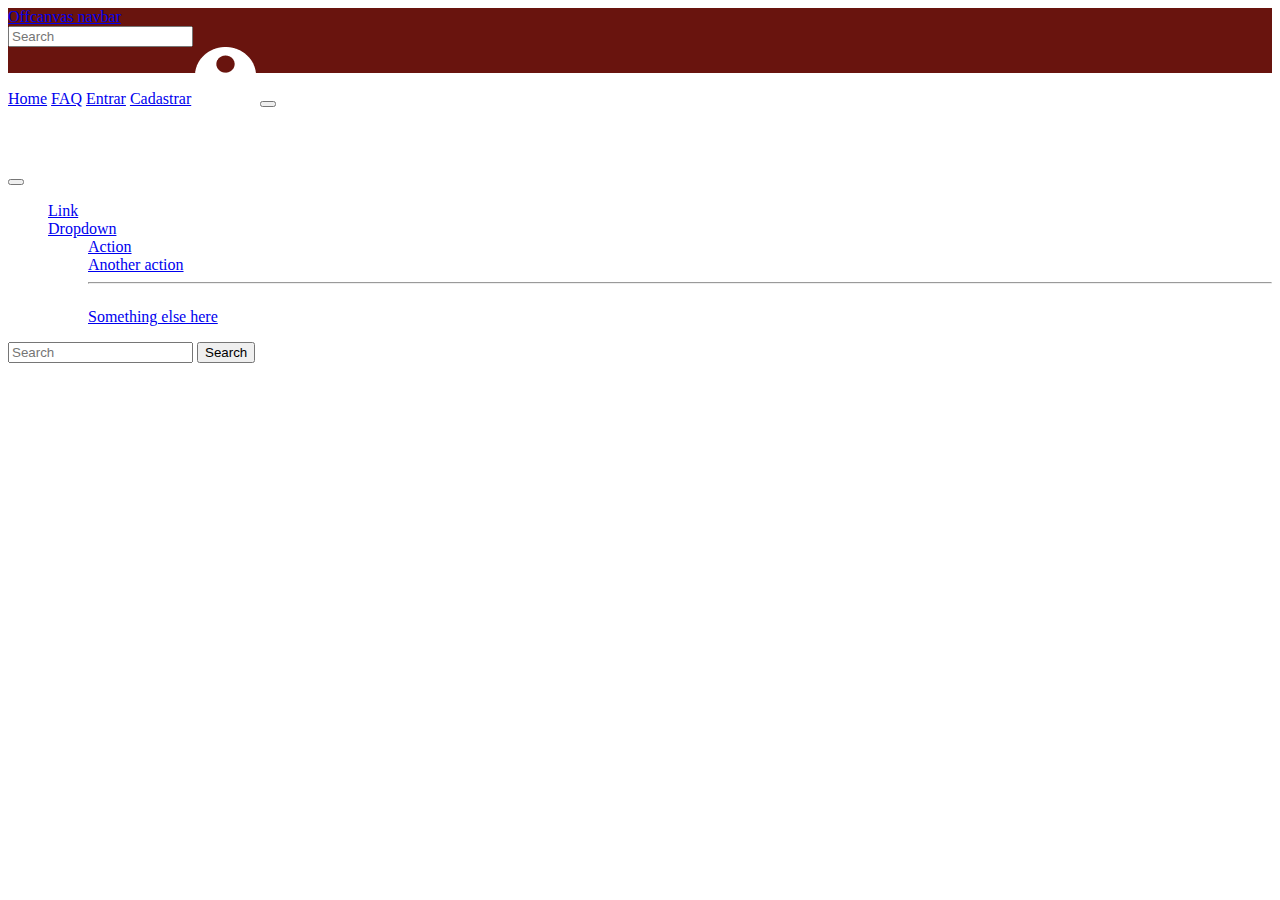
==== index.html @ 10762af8 "cria header" ====
<!DOCTYPE html>
<html lang="en">
<head>
    <meta charset="UTF-8">
    <meta http-equiv="X-UA-Compatible" content="IE=edge">
    <meta name="viewport" content="width=device-width, initial-scale=1.0">
    <title>Pagina de login</title>
    <link rel="stylesheet" href="header.css">
    <link href="https://cdn.jsdelivr.net/npm/bootstrap@5.3.0-alpha3/dist/css/bootstrap.min.css" rel="stylesheet" integrity="sha384-KK94CHFLLe+nY2dmCWGMq91rCGa5gtU4mk92HdvYe+M/SXH301p5ILy+dN9+nJOZ" crossorigin="anonymous">
    <script src="https://cdn.jsdelivr.net/npm/bootstrap@5.3.0-alpha3/dist/js/bootstrap.bundle.min.js" integrity="sha384-ENjdO4Dr2bkBIFxQpeoTz1HIcje39Wm4jDKdf19U8gI4ddQ3GYNS7NTKfAdVQSZe" crossorigin="anonymous"></script>
</head>
<body>
    <nav class="navbar bg-body-tertiary fixed-top">
        <div class="container-fluid">
          <a class="navbar-brand" href="#">Offcanvas navbar</a>
          <form class="d-flex" role="search">
            <input class="form-control me-2" type="search" placeholder="Search" aria-label="Search">
           </form>
            <a class="nav-link active" aria-current="page" href="#">Home</a>
            <a class="nav-link active" aria-current="page" href="#">FAQ</a>
            <a class="nav-link active" aria-current="page" href="#">Entrar</a>
            <a class="nav-link active" aria-current="page" href="#">Cadastrar</a>
            <a class="user img" aria-current="page" href="#"></a><img src="icons/User.png" alt="">
            
          <button class="navbar-toggler" type="button" data-bs-toggle="offcanvas" data-bs-target="#offcanvasNavbar" aria-controls="offcanvasNavbar" aria-label="Toggle navigation">
            <span class="navbar-toggler-icon"></span>
            </button>
          <div class="offcanvas offcanvas-end" tabindex="-1" id="offcanvasNavbar" aria-labelledby="offcanvasNavbarLabel">
            <div class="offcanvas-header">
              <h5 class="offcanvas-title" id="offcanvasNavbarLabel">Offcanvas</h5>
              <button type="button" class="btn-close" data-bs-dismiss="offcanvas" aria-label="Close"></button>
            </div>
            <div class="offcanvas-body">
              <ul class="navbar-nav justify-content-end flex-grow-1 pe-3">
                <li class="nav-item">
                  <a class="nav-link" href="#">Link</a>
                </li>
                <li class="nav-item dropdown">
                  <a class="nav-link dropdown-toggle" href="#" role="button" data-bs-toggle="dropdown" aria-expanded="false">
                    Dropdown
                  </a>
                  <ul class="dropdown-menu">
                    <li><a class="dropdown-item" href="#">Action</a></li>
                    <li><a class="dropdown-item" href="#">Another action</a></li>
                    <li>
                      <hr class="dropdown-divider">
                    </li>
                    <li><a class="dropdown-item" href="#">Something else here</a></li>
                  </ul>
                </li>
              </ul>
              <form class="d-flex mt-3" role="search">
                <input class="form-control me-2" type="search" placeholder="Search" aria-label="Search">
                <button class="btn btn-outline-success" type="submit">Search</button>
              </form>
            </div>
          </div>
        </div>
      </nav>


    
    
</body>
</html>
---- header.css ----
.container-fluid
{
    background-color: #69140E;
    height: 65px;
    color:white;
}

.user img{
    background-color: rgb(9, 202, 202);
}
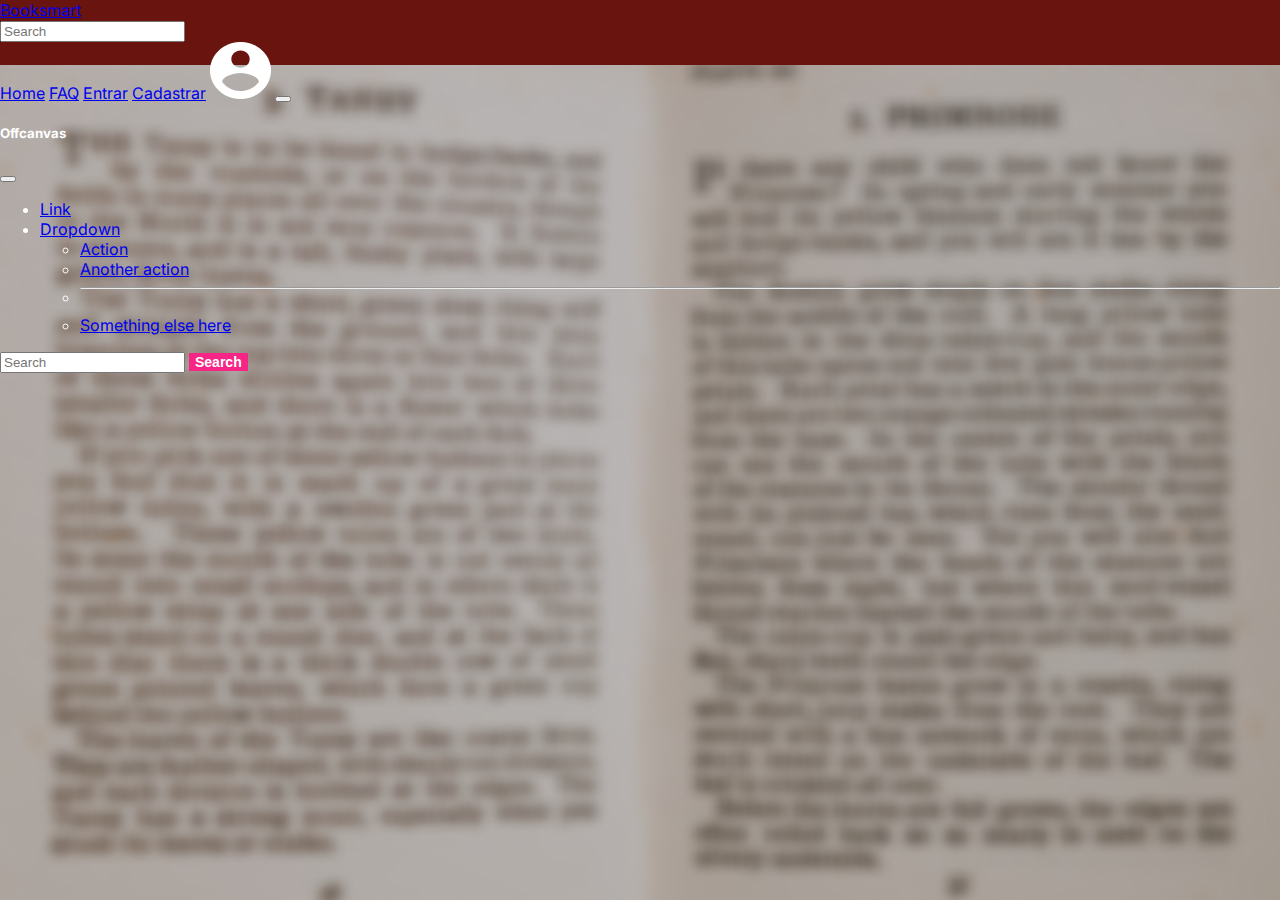
==== commit eec15363: "cmc login" ====
--- a/index.html
+++ b/index.html
@@ -6,60 +6,58 @@
     <meta name="viewport" content="width=device-width, initial-scale=1.0">
     <title>Pagina de login</title>
     <link rel="stylesheet" href="header.css">
+    <link rel="stylesheet" href="Login/login.css">
     <link href="https://cdn.jsdelivr.net/npm/bootstrap@5.3.0-alpha3/dist/css/bootstrap.min.css" rel="stylesheet" integrity="sha384-KK94CHFLLe+nY2dmCWGMq91rCGa5gtU4mk92HdvYe+M/SXH301p5ILy+dN9+nJOZ" crossorigin="anonymous">
     <script src="https://cdn.jsdelivr.net/npm/bootstrap@5.3.0-alpha3/dist/js/bootstrap.bundle.min.js" integrity="sha384-ENjdO4Dr2bkBIFxQpeoTz1HIcje39Wm4jDKdf19U8gI4ddQ3GYNS7NTKfAdVQSZe" crossorigin="anonymous"></script>
 </head>
 <body>
-    <nav class="navbar bg-body-tertiary fixed-top">
-        <div class="container-fluid">
-          <a class="navbar-brand" href="#">Offcanvas navbar</a>
-          <form class="d-flex" role="search">
+  <header class="navbar bg-body-tertiary fixed-top">
+    <div class="container-fluid">
+      <a class="navbar-brand" href="#">Booksmart</a>
+      <form class="d-flex" role="search">
+        <input class="form-control me-2" type="search" placeholder="Search" aria-label="Search">
+       </form>
+           <a class="nav-link active" aria-current="page" href="#">Home</a>
+           <a class="nav-link active" aria-current="page" href="#">FAQ</a>
+           <a class="nav-link active" aria-current="page" href="Login/login.html">Entrar</a>
+           <a class="nav-link active" aria-current="page" href="cadastro.html">Cadastrar</a>
+           <a class="user img" aria-current="page" href="#"></a><img src="icons/User.png" alt="">
+        
+      <button class="navbar-toggler " type="button" data-bs-toggle="offcanvas" data-bs-target="#offcanvasNavbar" aria-controls="offcanvasNavbar" aria-label="Toggle navigation">
+        <span class="navbar-toggler-icon text-bg-primary"></span>
+        </button>
+      <div class="offcanvas offcanvas-end text-bg-primary" tabindex="-1" id="offcanvasNavbar" aria-labelledby="offcanvasNavbarLabel">
+        <div class="offcanvas-header">
+          <h5 class="offcanvas-title" id="offcanvasNavbarLabel">Offcanvas</h5>
+          <button type="button" class="btn-close" data-bs-dismiss="offcanvas" aria-label="Close"></button>
+        </div>
+        <div class="offcanvas-body">
+          <ul class="navbar-nav justify-content-end flex-grow-1 pe-3">
+            <li class="nav-item">
+              <a class="nav-link" href="#">Link</a>
+            </li>
+            <li class="nav-item dropdown">
+              <a class="nav-link dropdown-toggle" href="#" role="button" data-bs-toggle="dropdown" aria-expanded="false">
+                Dropdown
+              </a>
+              <ul class="dropdown-menu">
+                <li><a class="dropdown-item" href="#">Action</a></li>
+                <li><a class="dropdown-item" href="#">Another action</a></li>
+                <li>
+                  <hr class="dropdown-divider">
+                </li>
+                <li><a class="dropdown-item" href="#">Something else here</a></li>
+              </ul>
+            </li>
+          </ul>
+          <form class="d-flex mt-3" role="search">
             <input class="form-control me-2" type="search" placeholder="Search" aria-label="Search">
-           </form>
-            <a class="nav-link active" aria-current="page" href="#">Home</a>
-            <a class="nav-link active" aria-current="page" href="#">FAQ</a>
-            <a class="nav-link active" aria-current="page" href="#">Entrar</a>
-            <a class="nav-link active" aria-current="page" href="#">Cadastrar</a>
-            <a class="user img" aria-current="page" href="#"></a><img src="icons/User.png" alt="">
-            
-          <button class="navbar-toggler" type="button" data-bs-toggle="offcanvas" data-bs-target="#offcanvasNavbar" aria-controls="offcanvasNavbar" aria-label="Toggle navigation">
-            <span class="navbar-toggler-icon"></span>
-            </button>
-          <div class="offcanvas offcanvas-end" tabindex="-1" id="offcanvasNavbar" aria-labelledby="offcanvasNavbarLabel">
-            <div class="offcanvas-header">
-              <h5 class="offcanvas-title" id="offcanvasNavbarLabel">Offcanvas</h5>
-              <button type="button" class="btn-close" data-bs-dismiss="offcanvas" aria-label="Close"></button>
-            </div>
-            <div class="offcanvas-body">
-              <ul class="navbar-nav justify-content-end flex-grow-1 pe-3">
-                <li class="nav-item">
-                  <a class="nav-link" href="#">Link</a>
-                </li>
-                <li class="nav-item dropdown">
-                  <a class="nav-link dropdown-toggle" href="#" role="button" data-bs-toggle="dropdown" aria-expanded="false">
-                    Dropdown
-                  </a>
-                  <ul class="dropdown-menu">
-                    <li><a class="dropdown-item" href="#">Action</a></li>
-                    <li><a class="dropdown-item" href="#">Another action</a></li>
-                    <li>
-                      <hr class="dropdown-divider">
-                    </li>
-                    <li><a class="dropdown-item" href="#">Something else here</a></li>
-                  </ul>
-                </li>
-              </ul>
-              <form class="d-flex mt-3" role="search">
-                <input class="form-control me-2" type="search" placeholder="Search" aria-label="Search">
-                <button class="btn btn-outline-success" type="submit">Search</button>
-              </form>
-            </div>
-          </div>
+            <button class="btn btn-outline-success" type="submit">Search</button>
+          </form>
         </div>
-      </nav>
-
-
-    
+      </div>
+    </div>
+  </header>
     
 </body>
 </html>--- a/header.css
+++ b/header.css
@@ -7,4 +7,14 @@
 
 .user img{
     background-color: rgb(9, 202, 202);
-} +} 
+
+.navbar-toggler-icon{
+    color: white;
+}
+
+body{
+    background-image: url(../Login/imagens/fundo\ login.png);
+    background-repeat: no-repeat;
+    background-size:cover;
+}--- a/Login/login.css
+++ b/Login/login.css
@@ -0,0 +1,123 @@
+/* .corpo{
+    position: absolute;
+    width: 522px;
+
+    /* display: flex;
+    justify-content: space-evenly; */
+
+    /* height: 881px;
+    left: 459px;
+    top: 111px; */
+
+
+
+/* }
+
+h1{
+    font-style: normal;
+font-weight: 400;
+font-size: 50px;
+line-height: 67px;
+text-align: center;
+
+} */ 
+
+@import url('https://fonts.googleapis.com/css2?family=Inter:wght@100;200;300;400;500;600;700;800;900&display=swap');
+
+body {
+    font-family: 'Inter', sans-serif;
+    margin: 0;
+    padding: 0;
+    color: #023047;
+    background-image: url(../Login/imagens/fundo\ login.png);
+}
+
+.page {
+    display: flex;
+    flex-direction: column;
+    align-items: center;
+    align-content: center;
+    justify-content: center;
+    width: 100%;
+    height: 100vh;
+    background-color: #480ca8;
+}
+
+.formLogin {
+    display: flex;
+    flex-direction: column;
+    background-color: #fff;
+    border-radius: 7px;
+    padding: 40px;
+    box-shadow: 10px 10px 40px rgba(0, 0, 0, 0.4);
+    gap: 5px
+}
+
+.areaLogin img {
+    width: 420px;
+}
+
+.formLogin h1 {
+    padding: 0;
+    margin: 0;
+    font-weight: 500;
+    font-size: 2.3em;
+}
+
+.formLogin p {
+    display: inline-block;
+    font-size: 14px;
+    color: #666;
+    margin-bottom: 25px;
+}
+
+.formLogin input {
+    padding: 15px;
+    font-size: 14px;
+    border: 1px solid #ccc;
+    margin-bottom: 20px;
+    margin-top: 5px;
+    border-radius: 4px;
+    transition: all linear 160ms;
+    outline: none;
+}
+
+
+.formLogin input:focus {
+    border: 1px solid #f72585;
+}
+
+.formLogin label {
+    font-size: 14px;
+    font-weight: 600;
+}
+
+.formLogin a {
+    display: inline-block;
+    margin-bottom: 20px;
+    font-size: 13px;
+    color: #555;
+    transition: all linear 160ms;
+}
+
+.formLogin a:hover {
+    color: #f72585;
+}
+
+.btn {
+    background-color: #f72585;
+    color: #fff;
+    font-size: 14px;
+    font-weight: 600;
+    border: none !important;
+    transition: all linear 160ms;
+    cursor: pointer;
+    margin: 0 !important;
+
+}
+
+.btn:hover {
+    transform: scale(1.05);
+    background-color: #ff0676;
+
+}